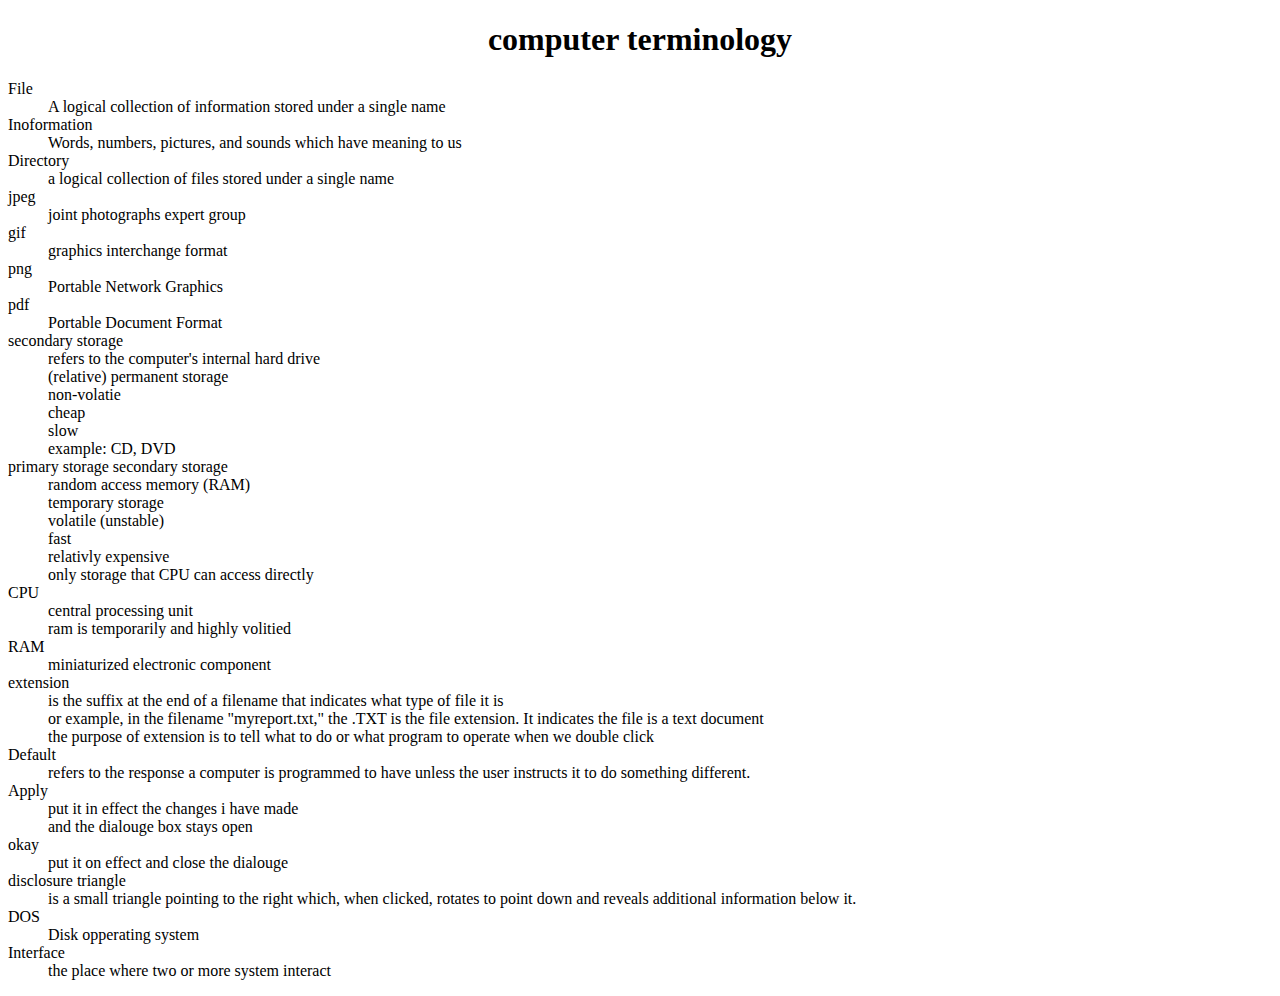
==== glos.html @ 5ddee12c "Add files via upload" ====
<!doctype html>
<html
	<head>
		<meta charset="UTF-8">
		<title>Glossary</title>
		<link href="css/glos.css" rel="stylesheet" type="text/css">
	</head>
	<body>
		<h1 align="center">computer terminology</h1>
		<dl> 
			<dt> File</dt>
					<dd> A logical collection of information stored under a single name</dd>
			<dt> Inoformation</dt>
					<dd> Words, numbers, pictures, and sounds which have meaning to us</dd>
			<dt> Directory</dt>
					<dd>a logical collection of files stored under a single name</dd>
			<dt> jpeg</dt>
					<dd> joint photographs expert group </dd>
			<dt> gif</dt>
					<dd>graphics interchange format</dd>
			<dt> png</dt>
					<dd>Portable Network Graphics </dd>
			<dt> pdf</dt>
					<dd> Portable Document Format</dd>
			<dt> secondary storage</dt>
					<dd> refers to the computer's internal hard drive</dd>
					<dd> (relative) permanent storage</dd>
					<dd> non-volatie</dd>
					<dd> cheap</dd>
					<dd> slow</dd>
					<dd> example: CD, DVD 
			<dt>primary storage secondary storage</dt>
					<dd> random access memory (RAM)</dd>
					<dd>temporary storage </dd>
					<dd> volatile (unstable)</dd>
					<dd> fast</dd>
					<dd> relativly expensive </dd>
					<dd> only storage that CPU can access directly</dd>
			<dt> CPU </dt>
					<dd> central processing unit </dd>
					<dd> ram is temporarily and highly volitied</dd>
			<dt> RAM</dt>
					<dd> miniaturized electronic component</dd>
			<dt> extension</dt>
					<dd>is the suffix at the end of a filename that indicates what type of file it is</dd>
					<dd>or example, in the filename "myreport.txt," the .TXT is the file extension. It indicates the file is a text document</dd>
					<dd> the purpose of extension is to tell what to do or what program to operate when we double click</dd>
			<dt> Default</dt>
					<dd>refers to the response a computer is programmed to have unless the user instructs it to do something different.</dd> 
			<dt>Apply </dt>
					<dd>put it in effect the changes i have made </dd>
					<dd> and the dialouge box stays open</dd>
			<dt> okay</dt>
					<dd>put it on effect and close the dialouge </dd>
			<dt>disclosure triangle </dt>
					<dd> is a small triangle pointing to the right which, when clicked, rotates to point down and reveals additional information below it. </dd>
			<dt> DOS</dt>
					<dd> Disk opperating system</dd>
			<dt> Interface</dt>
					<dd>the place where two or more system interact</dd>
		</dl>
	</body>
</html>
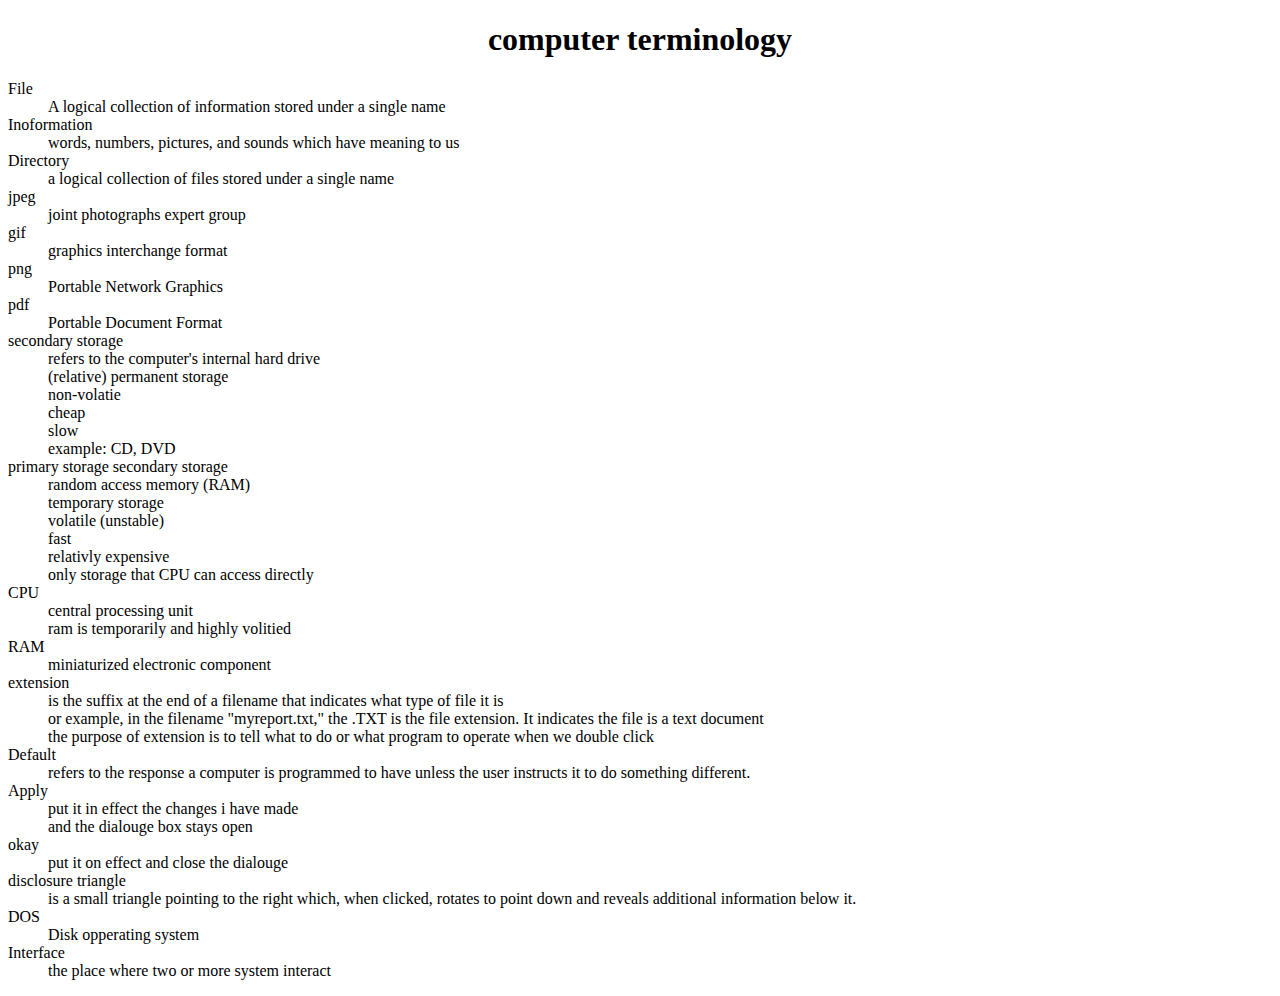
==== commit 9edd5df5: "Update glos.html" ====
--- a/glos.html
+++ b/glos.html
@@ -11,7 +11,7 @@
 			<dt> File</dt>
 					<dd> A logical collection of information stored under a single name</dd>
 			<dt> Inoformation</dt>
-					<dd> Words, numbers, pictures, and sounds which have meaning to us</dd>
+					<dd> words, numbers, pictures, and sounds which have meaning to us</dd>
 			<dt> Directory</dt>
 					<dd>a logical collection of files stored under a single name</dd>
 			<dt> jpeg</dt>
@@ -60,4 +60,4 @@
 					<dd>the place where two or more system interact</dd>
 		</dl>
 	</body>
-</html>+</html>
